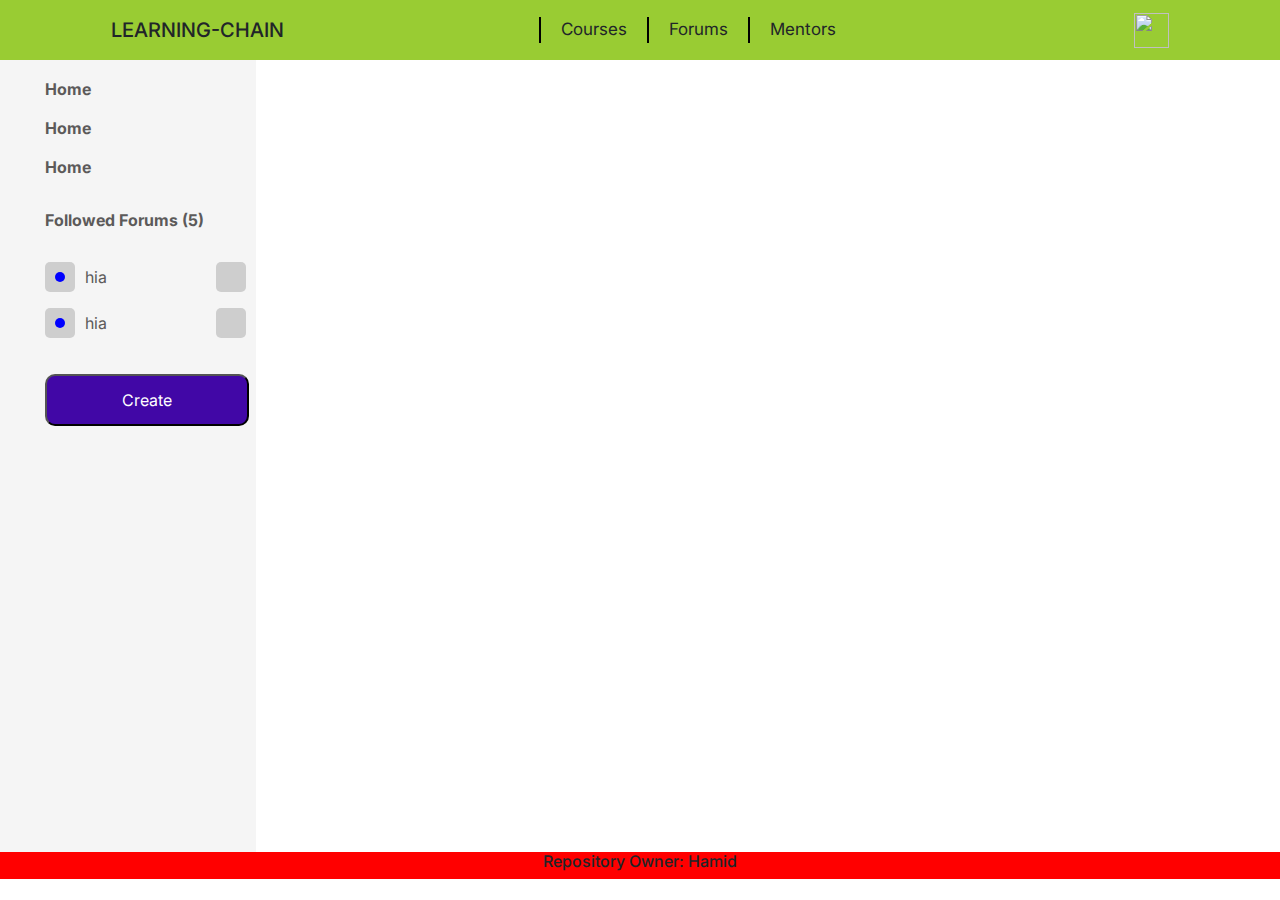
==== forum-feed.html @ b4b13cc0 "sidebar" ====
<html lang="en">
<head>
    <meta charset="UTF-8">
    <meta name="viewport" content="width=device-width, initial-scale=1.0">
    <title>LearningChain</title>
    <link rel="stylesheet" href="static/style.css">
    <link rel="stylesheet" href="static/css/bootstrap.min.css">
    <script src="static/js/bootstrap.min.js"></script>
    <link rel="preconnect" href="https://fonts.googleapis.com">
    <link rel="preconnect" href="https://fonts.gstatic.com" crossorigin>
    <link href="https://fonts.googleapis.com/css2?family=Inter:wght@100..900&display=swap" rel="stylesheet">
</head>
<body>
    <main>
        <nav class="d-flex fixed-top justify-content-around align-items-center"> 
                <h5 class="title">LEARNING-CHAIN</h5>

                <ul class="nav-list d-flex">
                    <li class="nav-item"><a class="nav-link" href="">Courses</a></li>
                    <li class="nav-item"><a class="nav-link" href="">Forums</a></li>
                    <li class="nav-item"><a class="nav-link" href="">Mentors</a></li> 
                </ul>

                <img src="static/img/" class="logging" alt="">
            

        </nav>

        <div class="forum">
            <section class="sidebar">
                <div class="item-container">
                    <div class="item">
                        
                        <h6 class="item-title"><strong>Home</strong></h6>

                    </div>
                    <div class="item">
                        
                        <h6 class="item-title"><strong>Home</strong></h6>

                    </div>
                    <div class="item">
                        
                        <h6 class="item-title"><strong>Home</strong></h6>

                    </div>
                    
                    <div class="recent-forums">
                        <div class="bar-heading"><strong>Followed Forums (5)</strong></div>
                        <div class="bar-forums mb-3 d-flex justify-content-between align-items-center">
                                
                            <div class="d-flex align-items-center">
                                    
                                <div class="forum-icon d-flex justify-content-center align-items-center">
                                    <div class="forum-color"></div>
                                </div>
                                hia
                            </div>
                            <div class="forum-icon forum-count d-flex justify-content-center align-items-center">
                                
                            </div>
                        </div>

                        <div class="bar-forums mb-3 d-flex justify-content-between align-items-center">
                                
                            <div class="d-flex align-items-center">
                                    
                                <div class="forum-icon d-flex justify-content-center align-items-center">
                                    <div class="forum-color"></div>
                                </div>
                                hia
                            </div>
                            <div class="forum-icon forum-count d-flex justify-content-center align-items-center">
                                
                            </div>
                        </div>
                        <a href="" class="class-link">
                            <button class="class-create">Create</button>
                        </a>
                        
                    </div>
                </div>

            </section>
        </div>
    </main>
    <footer> 
            <h6>Repository Owner: Hamid</h6>
            
    </footer>
    
</body>
</html>
---- static/style.css ----
body{
    margin: 0;
    overflow-x: hidden;
    
}

.heading{
    font-weight: bold;

}
*{
    margin: 0;
    font-family: 'inter';
    padding: 0;
}

:root{
    --primary-color:  #99CC33;
    --secondary-color:  #C2C2F0

}
nav{
    width: 100%;
    height: 60px;
    background-color:  var(--primary-color);
}

.title{
    margin-bottom: 0;
}

.nav-list{
    margin-right: 55px;
    margin-bottom: 0;
    font-size: 17px;
}

.nav-item{
    list-style-type: none;
    padding: 0 20px;
    border-left: 2px solid black;
}

.nav-link{
    text-decoration: none;
    color: unset;
}

.nav-link:hover{
    transform: scale(1.1);
    transition: 0.4s
}


/* Hero */

.hero{
    width: 100%;
    height: 100%;
    background-color: var(--secondary-color);
}

.overview{
    font-size: 35px;
    flex-wrap: wrap;
}

.descriptions{
    list-style-type: none;
}

.bars{
    border-left: 2px solid black;
    padding: 0 40px;
    margin: 0 40px;
    border-right: 2px solid black; 
}

.enroll{
    padding: 7px 20px;
    background-color: black;
    margin-top: 15px;
    text-decoration: none;
    color: white;
    border-top-right-radius: 25px;
    border-bottom-left-radius: 25px;
}

.enroll:hover{
    
    color: var(--primary-color);
    transition: .4s
}

/* About */

.features{
    width: 100%;
}

.feat-container{
    flex-wrap: wrap;
}
.feat{
    margin: 20px; 
    margin-top: -130px;
    flex-wrap: wrap;
    width:265px;
    height: 360px;
    background-color: navy;
    border-bottom-left-radius: 30px;
    border-top-right-radius: 30px;
}

@media (max-width: 720px){
    .feat-container{
        flex-direction: column;
    }

    .feat{
        margin-top: 20px
    }
}


.feat-text{
    margin-top: 90%;
    color: white;
}
.feat-des{
    font-size: 14;

}


.about{
    width: 100%;
    height: auto;
    display: flex;
    justify-content: center;
}
.about-container{
    width: 100%;
    height: auto;
    margin-top: 30;
    align-items: center;

}


@media (max-width: 900px){  
    .about-container{
        flex-direction: column;

    }
}
.about-text{
    width: 390px;
}

.about-des{
    font-size: 14;
    margin-top: 15px;
}
.about-img{
    width: 390px;
    height: 240px;
}

/* DATA */

.data{
    border-left: 4px solid var(--primary-color);
    padding-left: 10px;
    width: 330px;
    margin-top: 35px
}

.data-description{
    font-size: 14;
    margin-top: 10px
}
.data-number{
    color: var(--primary-color);
    font-size: 28px;
}
/* FOOTER */
footer{
    
    width: 100%; 
    display: flex;
    justify-content: center;
    align-items: center;
    background-color: red;
}

.logging{
    width: 35px; 
}


/* Forum Page */

/* sidebar */

.sidebar{
    margin-top: 60px;
    width: 16rem;
    height: 88vh;
    background-color: whitesmoke;
    display: flex;
    flex-direction: column;
}

.item-container{
    margin-left: 45px;
    height: 100vh;
    
    color:rgb(92, 90, 90)
}

.item-title{
    margin-top:20px
}


/* bar forums */

.recent-forums{
    width: 100%
}
.bar-forums{
    margin: 10px 0
}
.bar-heading{
    margin:30px 0
}
.forum-icon{
    width: 30px;
    height: 30px;
    background-color: rgb(206, 206, 206);
    border-radius: 5px;
    margin-right:10px
}

.forum-color{
    width: 10px;
    height: 10px;
    background-color: blue;
    border-radius: 30px
}

.forum-count{
    margin-right: 10px;
    
}

.class-create{
    padding: 12px 75px;
    margin-top: 20px;
    background-color: rgb(65, 7, 166);
    border-radius: 10px; 
    color: white
    
}
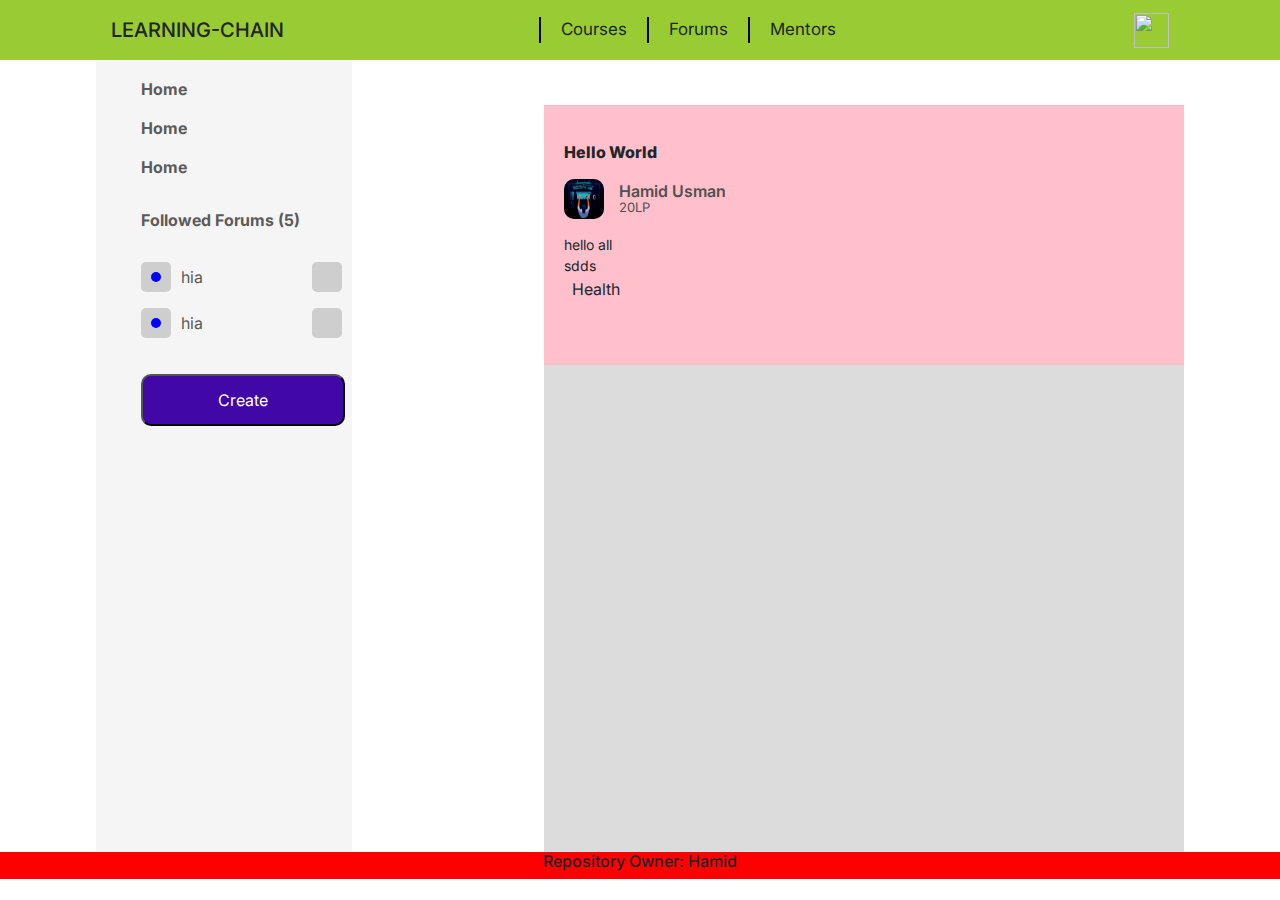
==== commit c55c482c: "container mod" ====
--- a/forum-feed.html
+++ b/forum-feed.html
@@ -26,7 +26,7 @@
 
         </nav>
 
-        <div class="forum">
+        <div class="forum-feed d-flex justify-content-around">
             <section class="sidebar">
                 <div class="item-container">
                     <div class="item">
@@ -82,6 +82,29 @@
                 </div>
 
             </section>
+
+            <section class="forum-page">
+                <div class="forum-container">
+                        <div class="forum-title">Hello World</div>
+                        <div class="forum-author d-flex">
+                            <img class="author-img" src="static/img/360_F_318606217_Hk8jo2MVoI33SQOkYrfOF929J7JgIP0P.jpg" alt="">
+                            <div class="user-data">
+                                <p class="author-name">Hamid Usman</p>
+                                <p class="author-score">20LP</p>
+                            </div>
+                        </div>
+
+                        <div class="forum-text">
+                            hello all <br>
+                            sdds
+                        </div>
+
+                        <div class="forum-filter">
+                            <div class="forum-category">Health</div>
+                        </div>
+                 
+                </div>
+            </section>
         </div>
     </main>
     <footer> 
--- a/static/style.css
+++ b/static/style.css
@@ -203,8 +203,11 @@
 
 /* sidebar */
 
+.forum-feed{
+    margin-top: 60px;
+
+}
 .sidebar{
-    margin-top: 60px;
     width: 16rem;
     height: 88vh;
     background-color: whitesmoke;
@@ -262,4 +265,58 @@
     border-radius: 10px; 
     color: white
     
+}
+
+.forum-page{
+    width: 50%;
+    height: auto;
+    margin-top: 45px;
+    background-color: gainsboro;
+}
+
+.forum-container{
+    width: 100%;
+    height: 260px;
+    background-color: pink;
+    padding: 20px;
+}
+
+.forum-items{ 
+}
+.forum-title{
+    font-weight: 800;
+    margin: 15px 0;
+}
+
+.author-img{
+    width: 40px;
+    height: 40px;
+    border-radius: 10px;
+
+}
+
+.author-name{
+    font-weight: 600;
+    color: rgb(81, 80, 80);
+    margin-left: 15px;
+    margin-bottom: 0    ;
+}
+
+.author-score{
+    margin-left: 15px;
+    margin-top: -5px;
+    color: rgb(81, 80, 80);
+    font-size: 13;
+}
+
+.forum-text{
+    font-size: 14;
+}
+
+.forum-category{
+    width: fit-content;
+    padding: 1px 8px;
+    background-color: ;
+    border-radius: 10px;
+
 }